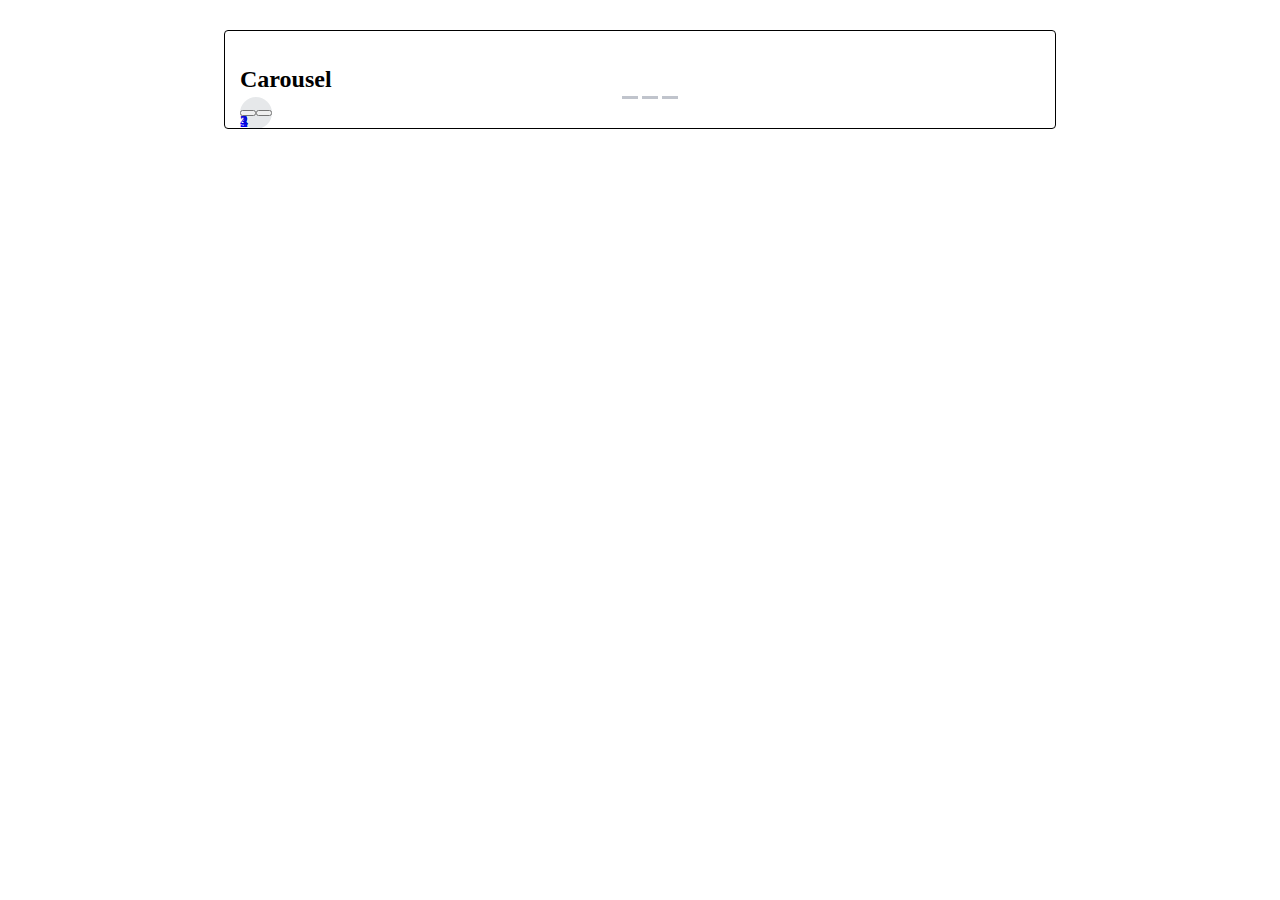
==== Carousel/index.html @ 8618e846 "Dialog组件" ====
<!DOCTYPE html>
<html lang="en">

<head>
  <meta charset="UTF-8">
  <meta name="viewport" content="width=device-width, initial-scale=1.0">
  <meta http-equiv="X-UA-Compatible" content="ie=edge">
  <title>Carousel</title>
  <style>
    .container {
      max-width: 800px;
      margin: 30px auto;
      border: 1px solid #000;
      border-radius: 4px;
      box-shadow: 0 0 4px 0px rgba(0, 0, 0 0.3);
      padding: 15px;
    }

    .carousel {
      position: relative;
    }

    .carousel .panels>a {
      position: absolute;
      display: flex;
      align-items: center;
      justify-content: center;
      text-decoration: none;
    }

    .carousel .arrows {
      position: absolute;
      top: 50%;
      transform: translateY(-50%);
      display: flex;
      align-items: center;
      justify-content: center;
      width: 32px;
      height: 32px;
      border: none;
      border-radius: 50%;
      background: rgba(31, 45, 61, .11);
      border: none;
      cursor: pointer;
    }

    .carousel .arrow-pre {
      left: 10px;
    }

    .carousel .arrow-next {
      right: 10px
    }

    .carousel .indicators {
      position: absolute;
      left: 50%;
      bottom: 10px;
      transform: translateX(-50%);
      list-style: none;
      margin: 0;
      padding: 0;
    }

    .carousel .indicators>li {
      width: 16px;
      height: 3px;
      background: #c0c4cc;
      display: inline-block;
    }

    .carousel .indicators>li.active {
      background: #fff;
    }
  </style>
</head>

<body>
  <div class="container">
    <h2>Carousel</h2>
    <div class="carousel">
      <div class="panels">
        <a href="#1">1</a>
        <a href="#2">2</a>
        <a href="#3">3</a>
        <a href="#4">4</a>
      </div>
      <div class="arrows">
        <button class="arrow arrow-pre"></button>
        <button class="arrow arrow-next"></button>
      </div>
      <ul class="indicators">
        <li class="active"></li>
        <li></li>
        <li></li>
        <li></li>
      </ul>
    </div>
  </div>


  <script>

  </script>
</body>

</html>
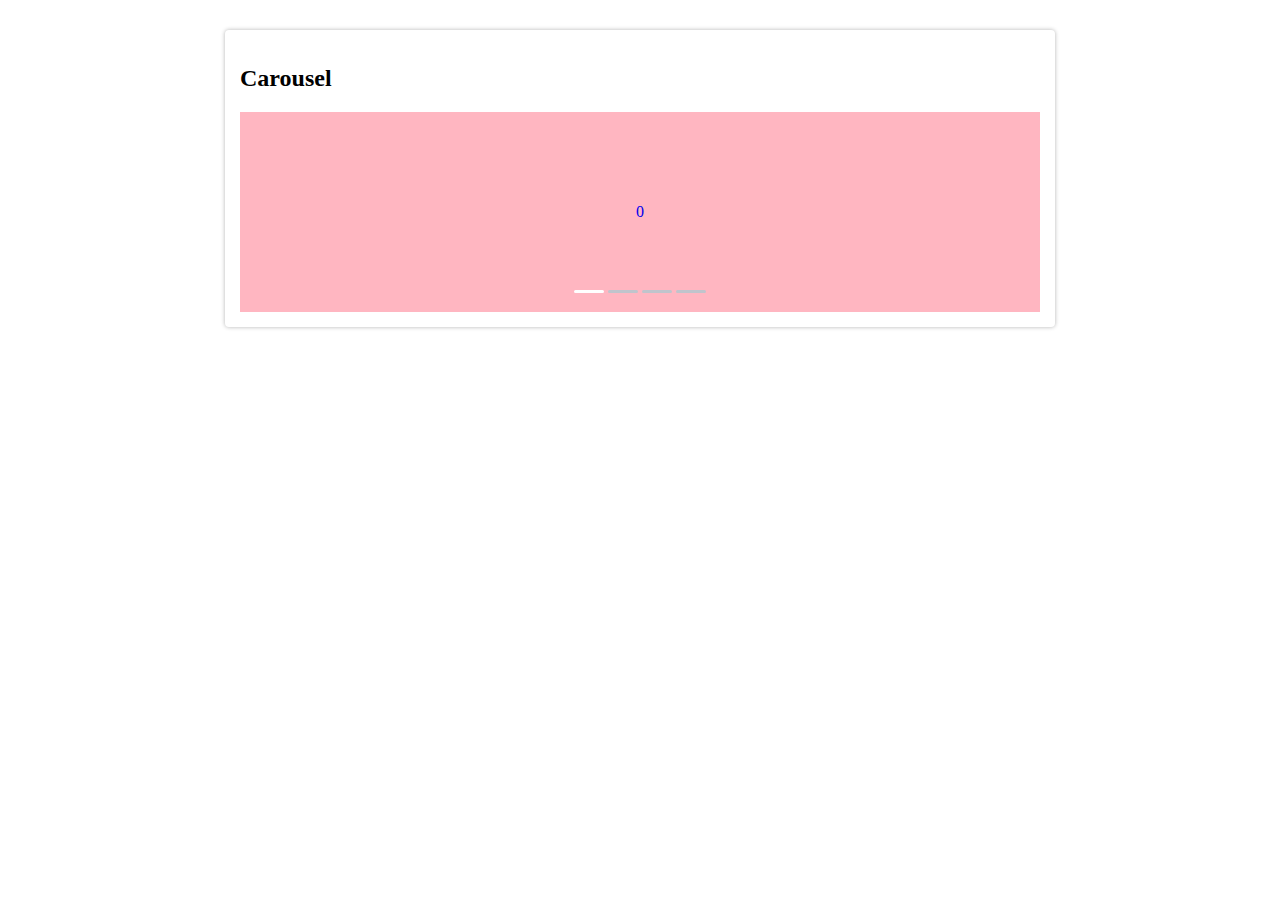
==== commit e752a788: "Carousel组件" ====
--- a/Carousel/index.html
+++ b/Carousel/index.html
@@ -10,14 +10,14 @@
     .container {
       max-width: 800px;
       margin: 30px auto;
-      border: 1px solid #000;
       border-radius: 4px;
-      box-shadow: 0 0 4px 0px rgba(0, 0, 0 0.3);
+      box-shadow: 0 0 4px 0px rgba(0, 0, 0, 0.3);
       padding: 15px;
     }
 
     .carousel {
       position: relative;
+      height: 200px;
     }
 
     .carousel .panels>a {
@@ -25,13 +25,31 @@
       display: flex;
       align-items: center;
       justify-content: center;
+      width: 100%;
+      height: 100%;
       text-decoration: none;
-    }
-
-    .carousel .arrows {
+      opacity: 0;
+      z-index: 0;
+      transition: all .3s;
+    }
+
+    .carousel .panels>a.active {
+      opacity: 1;
+      z-index: 1;
+    }
+
+    .carousel .panels>a:nth-child(even) {
+      background-color: lightskyblue;
+    }
+
+    .carousel .panels>a:nth-child(odd) {
+      background-color: lightpink;
+    }
+
+    .carousel .arrow {
       position: absolute;
       top: 50%;
-      transform: translateY(-50%);
+      z-index: 100;
       display: flex;
       align-items: center;
       justify-content: center;
@@ -40,22 +58,52 @@
       border: none;
       border-radius: 50%;
       background: rgba(31, 45, 61, .11);
+      opacity: 0;
+      transition: all .3s;
       border: none;
       cursor: pointer;
     }
 
     .carousel .arrow-pre {
       left: 10px;
+      transform: translateX(-50%) translateY(-50%);
+
+    }
+
+    .carousel:hover .arrow-pre {
+      transform: translateX(0) translateY(-50%);
+      opacity: 1;
     }
 
     .carousel .arrow-next {
-      right: 10px
+      right: 10px;
+      transform: translateX(50%) translateY(-50%);
+    }
+
+    .carousel:hover .arrow-next {
+      transform: translateX(0) translateY(-50%);
+      opacity: 1;
+    }
+
+    .carousel .arrow::before {
+      content: '';
+      display: block;
+      width: 6px;
+      height: 6px;
+      border-left: 1px solid #fff;
+      border-top: 1px solid #fff;
+      transform: rotate(-45deg);
+    }
+
+    .carousel .arrow-next::before {
+      transform: rotate(135deg);
     }
 
     .carousel .indicators {
       position: absolute;
       left: 50%;
       bottom: 10px;
+      z-index: 100;
       transform: translateX(-50%);
       list-style: none;
       margin: 0;
@@ -63,13 +111,22 @@
     }
 
     .carousel .indicators>li {
-      width: 16px;
+      display: inline-block;
+      padding: 5px 0;
+      cursor: pointer;
+    }
+
+    .carousel .indicators>li::before {
+      content: '';
+      display: block;
+      width: 30px;
       height: 3px;
+      border-radius: 4px;
       background: #c0c4cc;
-      display: inline-block;
-    }
-
-    .carousel .indicators>li.active {
+      transition: all .3s;
+    }
+
+    .carousel .indicators>li.active::before {
       background: #fff;
     }
   </style>
@@ -80,10 +137,10 @@
     <h2>Carousel</h2>
     <div class="carousel">
       <div class="panels">
+        <a class="active" href="#0">0</a>
         <a href="#1">1</a>
         <a href="#2">2</a>
         <a href="#3">3</a>
-        <a href="#4">4</a>
       </div>
       <div class="arrows">
         <button class="arrow arrow-pre"></button>
@@ -98,9 +155,52 @@
     </div>
   </div>
 
-
   <script>
-
+    const $ = s => document.querySelector(s)
+    const $$ = s => document.querySelectorAll(s)
+
+    const $pre = $('.carousel .arrow-pre')
+    const $next = $('.carousel .arrow-next')
+    const $$indicators = $$('.carousel .indicators>li')
+    const $$panels = $$('.carousel .panels > a')
+    const getIndex = () => [...$$indicators].indexOf($('.carousel .indicators .active'))
+    const getPreIndex = () => (getIndex() - 1 + $$indicators.length) % $$indicators.length
+    const getNextIndex = () => (getIndex() + 1) % $$indicators.length
+
+    const setPage = index => {
+      $$panels.forEach($panel => {
+        $panel.classList.remove('active')
+        $$panels[index].classList.add('active')
+      })
+    }
+
+    const setIndicators = index => {
+      $$indicators.forEach($indicator => {
+        $indicator.classList.remove('active')
+        $$indicators[index].classList.add('active')
+      })
+    }
+
+    $pre.onclick = function () {
+      let index = getPreIndex()
+      setPage(index)
+      setIndicators(index)
+    }
+    $next.onclick = function () {
+      let index = getNextIndex()
+      setPage(index)
+      setIndicators(index)
+    }
+    $$indicators.forEach($indicator =>
+      $indicator.onclick = function (e) {
+        let index = [...$$indicators].indexOf(e.target);
+        setIndicators(index)
+        setPage(index)
+      })
+
+    class Carousel {
+      constructor() { }
+    }
   </script>
 </body>
 
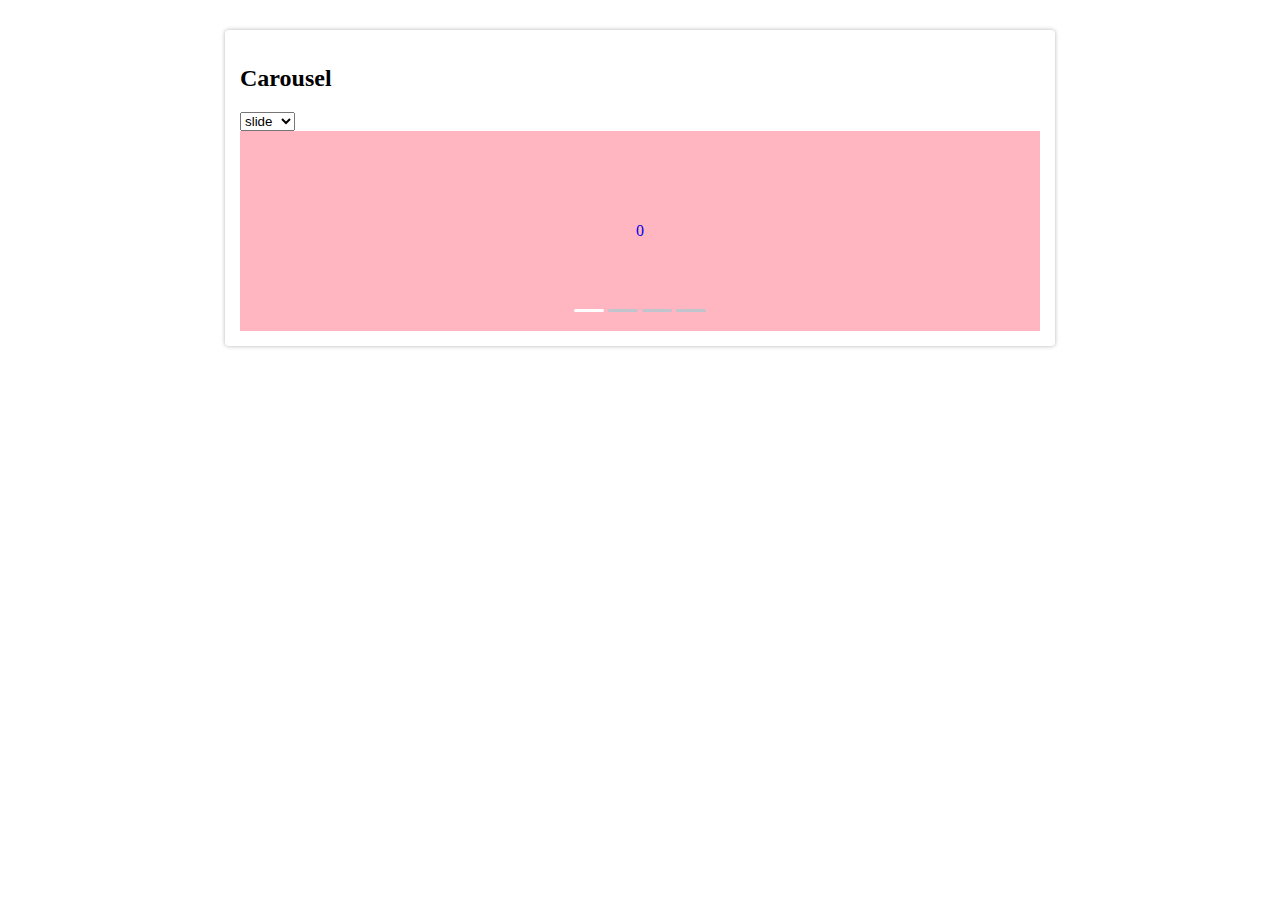
==== commit 3b5a9e7f: "实现不同效果的轮播" ====
--- a/Carousel/index.html
+++ b/Carousel/index.html
@@ -18,6 +18,7 @@
     .carousel {
       position: relative;
       height: 200px;
+      overflow: hidden;
     }
 
     .carousel .panels>a {
@@ -28,14 +29,11 @@
       width: 100%;
       height: 100%;
       text-decoration: none;
-      opacity: 0;
-      z-index: 0;
-      transition: all .3s;
+      z-index: 1;
     }
 
     .carousel .panels>a.active {
-      opacity: 1;
-      z-index: 1;
+      z-index: 10;
     }
 
     .carousel .panels>a:nth-child(even) {
@@ -135,6 +133,13 @@
 <body>
   <div class="container">
     <h2>Carousel</h2>
+    <div>
+      <select id="animation-select">
+        <option value="slide">slide</option>
+        <option value="fade">fade</option>
+        <option value="zoom">zoom</option>
+      </select>
+    </div>
     <div class="carousel">
       <div class="panels">
         <a class="active" href="#0">0</a>
@@ -156,50 +161,171 @@
   </div>
 
   <script>
-    const $ = s => document.querySelector(s)
-    const $$ = s => document.querySelectorAll(s)
-
-    const $pre = $('.carousel .arrow-pre')
-    const $next = $('.carousel .arrow-next')
-    const $$indicators = $$('.carousel .indicators>li')
-    const $$panels = $$('.carousel .panels > a')
-    const getIndex = () => [...$$indicators].indexOf($('.carousel .indicators .active'))
-    const getPreIndex = () => (getIndex() - 1 + $$indicators.length) % $$indicators.length
-    const getNextIndex = () => (getIndex() + 1) % $$indicators.length
-
-    const setPage = index => {
-      $$panels.forEach($panel => {
-        $panel.classList.remove('active')
-        $$panels[index].classList.add('active')
-      })
-    }
-
-    const setIndicators = index => {
-      $$indicators.forEach($indicator => {
-        $indicator.classList.remove('active')
-        $$indicators[index].classList.add('active')
-      })
-    }
-
-    $pre.onclick = function () {
-      let index = getPreIndex()
-      setPage(index)
-      setIndicators(index)
-    }
-    $next.onclick = function () {
-      let index = getNextIndex()
-      setPage(index)
-      setIndicators(index)
-    }
-    $$indicators.forEach($indicator =>
-      $indicator.onclick = function (e) {
-        let index = [...$$indicators].indexOf(e.target);
-        setIndicators(index)
-        setPage(index)
-      })
+    const css = ($node, cssObj) => Object.assign($node.style, cssObj)
+    const Animation = {
+      slide($from, $to, direction) {
+        $from.style = ''
+        $to.style = ''
+        css($from, {
+          transform: `translateX(0)`,
+          zIndex: 10
+        })
+        css($to, {
+          transform: `translateX(${direction === 'left' ? '' : '-'}100%)`,
+          zIndex: 10
+        })
+        setTimeout(() => {
+          css($from, {
+            transform: `translateX(${direction === 'left' ? '-' : ''}100%)`,
+            transition: `all .4s`
+          })
+          css($to, {
+            transform: `translateX(0)`,
+            transition: `all .4s`
+          })
+        })
+      },
+      fade($from, $to) {
+        $from.style = ''
+        $to.style = ''
+        css($from, {
+          zIndex: 10,
+          opacity: 1
+        })
+        css($to, {
+          zIndex: 9,
+          opacity: 0
+        })
+        setTimeout(() => {
+          css($from, {
+            opacity: 0,
+            zIndex: 10,
+            transition: `all .4s`
+
+          })
+          css($to, {
+            opacity: 1,
+            zIndex: 9,
+            transition: `all .4s`
+          })
+        })
+        setTimeout(() => {
+          css($from, {
+            zIndex: 9
+          })
+          css($to, {
+            zIndex: 10
+          })
+        }, 400)
+      },
+      zoom($from, $to) {
+        $from.style = ''
+        $to.style = ''
+        css($from, {
+          transform: `scale(1)`,
+          opacity: 1,
+          zIndex: 10
+        })
+        css($to, {
+          transform: `scale(10)`,
+          opacity: 0,
+          zIndex: 9
+        })
+        setTimeout(() => {
+          css($from, {
+            transform: `scale(10)`,
+            opacity: 0,
+            zIndex: 10,
+            transition: `all .4s`
+          })
+          css($to, {
+            transform: `scale(1)`,
+            opacity: 1,
+            zIndex: 9,
+            transition: `all .4s`
+          })
+        })
+        setTimeout(() => {
+          css($from, {
+            zIndex: 9
+          })
+          css($to, {
+            zIndex: 10
+          })
+        }, 400)
+      }
+    }
 
     class Carousel {
-      constructor() { }
+      constructor($root, animation) {
+        this.$root = $root
+        this.$pre = $root.querySelector('.arrow-pre')
+        this.$next = $root.querySelector('.arrow-next')
+        this.$$indicators = $root.querySelectorAll('.indicators > li')
+        this.$$panels = $root.querySelectorAll('.panels > a')
+        this.animation = animation
+        this.bind()
+      }
+      bind() {
+        // 可以提前绑定this
+        // this.$pre.onclick = this.onPreClicked.bind(this)
+        // 也可以使用箭头函数
+        this.$pre.onclick = () => {
+          let fromIndex = this.getIndex()
+          let toIndex = this.getPreIndex()
+          this.setPage(fromIndex, toIndex, 'left')
+          this.setIndicators(toIndex)
+        }
+        this.$next.onclick = () => {
+          let fromIndex = this.getIndex()
+          let toIndex = this.getNextIndex()
+          this.setPage(fromIndex, toIndex, 'right')
+          this.setIndicators(toIndex)
+        }
+        this.$$indicators.forEach($indicator => {
+          $indicator.onclick = (e) => {
+            let fromIndex = this.getIndex()
+            let toIndex = [...this.$$indicators].indexOf(e.target)
+            let direction = fromIndex < toIndex ? 'left' : 'right'
+            this.setIndicators(toIndex)
+            this.setPage(fromIndex, toIndex, direction)
+          }
+        })
+      }
+      getIndex() {
+        const $active = this.$root.querySelector('.indicators .active');
+        return [...this.$$indicators].indexOf($active)
+      }
+      getPreIndex() {
+        let index = this.getIndex()
+        return (index - 1 + this.$$indicators.length) % this.$$indicators.length
+      }
+      getNextIndex() {
+        let index = this.getIndex()
+        return (index + 1) % this.$$indicators.length
+      }
+      setPage(fromIndex, toIndex, direction) {
+        this.animation(this.$$panels[fromIndex], this.$$panels[toIndex], direction)
+        // this.$$panels.forEach($panel => {
+        //   $panel.classList.remove('active')
+        //   this.$$panels[toIndex].classList.add('active')
+        // })
+      }
+      setIndicators(toIndex) {
+        this.$$indicators.forEach($indicator => {
+          $indicator.classList.remove('active')
+          this.$$indicators[toIndex].classList.add('active')
+        })
+      }
+      setAnimation(animation) {
+        this.animation = animation
+      }
+    }
+    let $carousel = document.querySelector('.carousel')
+    let carousel = new Carousel($carousel, Animation.slide)
+
+    document.querySelector('#animation-select').onchange = function () {
+      carousel.setAnimation(Animation[this.value])
     }
   </script>
 </body>
